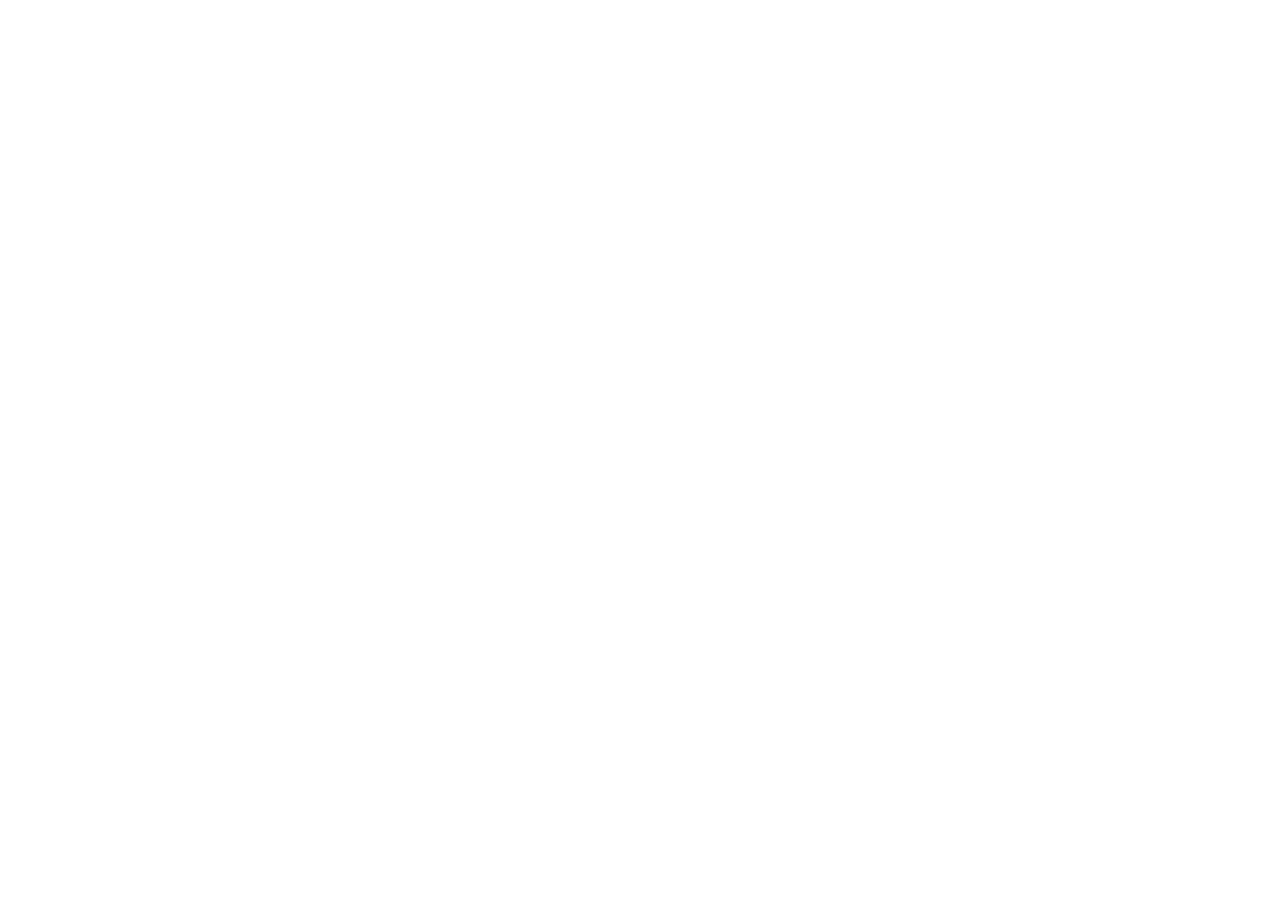
==== index.html @ db324da1 "the second commit for project" ====
<!DOCTYPE html>
<html lang="en">
<head>
    <meta charset="UTF-8">
    <meta http-equiv="X-UA-Compatible" content="IE=edge">
    <meta name="viewport" content="width=device-width, initial-scale=1.0">
    <title>Document</title>
    <link rel="stylesheet" href="css/style.css">
</head>
<body>
    
</body>
</html>
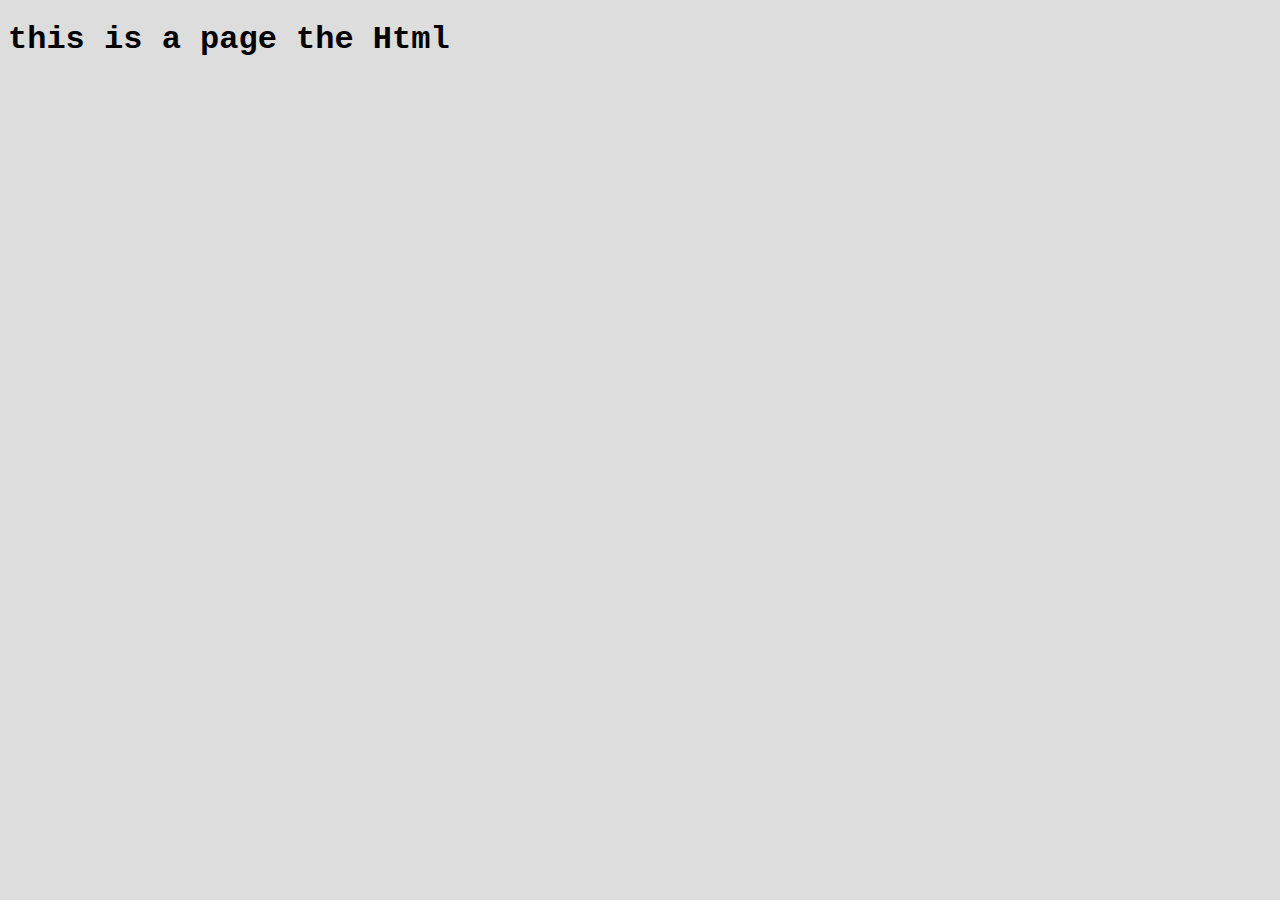
==== commit 4819d3ab: "modify page html" ====
--- a/index.html
+++ b/index.html
@@ -8,6 +8,6 @@
     <link rel="stylesheet" href="css/style.css">
 </head>
 <body>
-    
+    <h1>this is a page the Html</h1>
 </body>
 </html>--- a/css/style.css
+++ b/css/style.css
@@ -0,0 +1,5 @@
+body
+{
+    background-color: #dddddd;
+    font-family: 'Courier New', Courier, monospace;
+}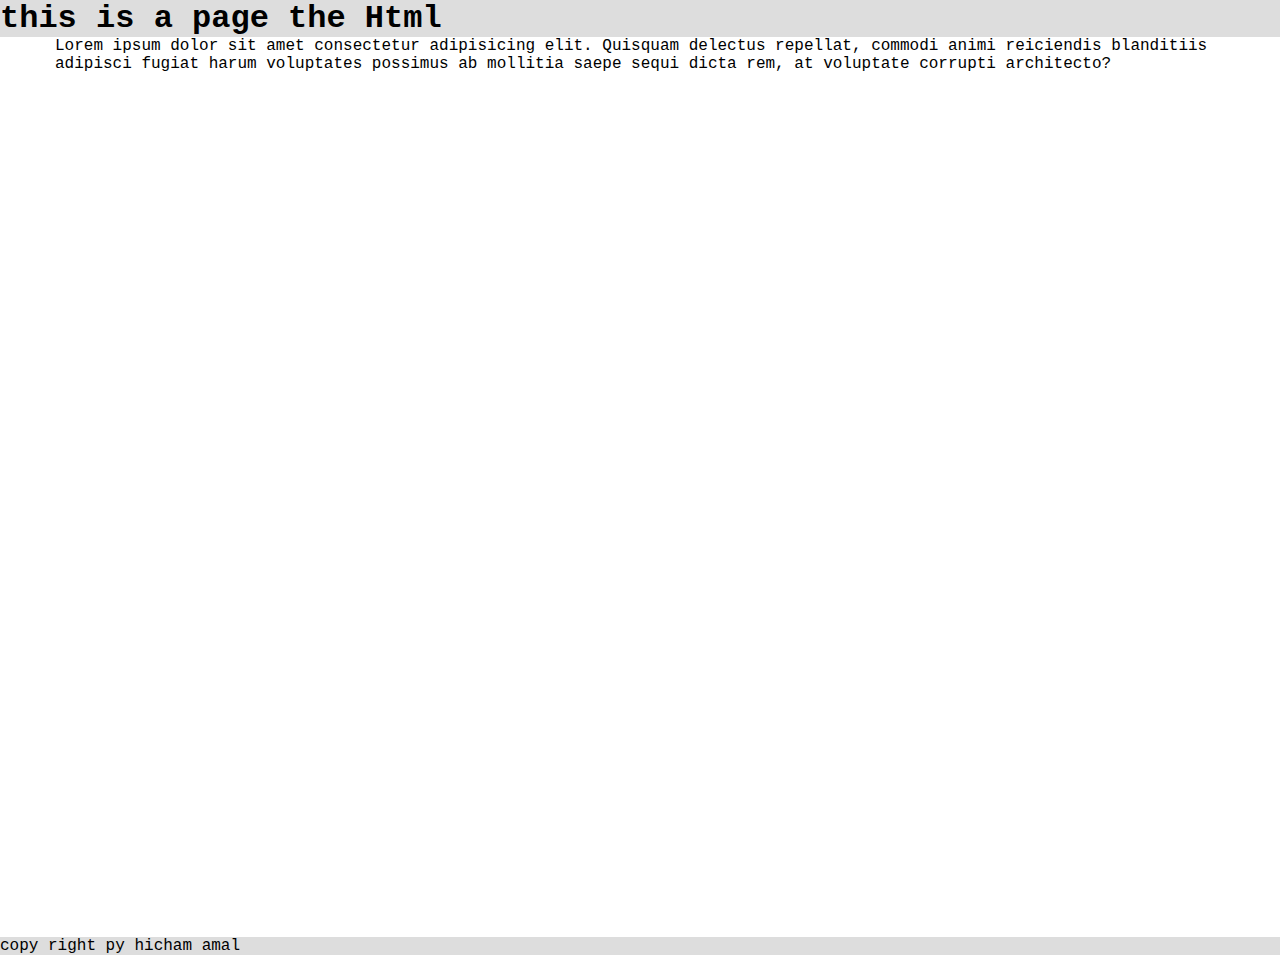
==== commit 8e125d45: "add my files html and css" ====
--- a/index.html
+++ b/index.html
@@ -1,13 +1,22 @@
 <!DOCTYPE html>
 <html lang="en">
-<head>
-    <meta charset="UTF-8">
-    <meta http-equiv="X-UA-Compatible" content="IE=edge">
-    <meta name="viewport" content="width=device-width, initial-scale=1.0">
-    <title>Document</title>
-    <link rel="stylesheet" href="css/style.css">
-</head>
-<body>
-    <h1>this is a page the Html</h1>
-</body>
+    <head>
+        <meta charset="UTF-8">
+        <meta http-equiv="X-UA-Compatible" content="IE=edge">
+        <meta name="viewport" content="width=device-width, initial-scale=1.0">
+        <title>Document</title>
+        <link rel="stylesheet" href="css/style.css">
+    </head>
+    <body>
+
+        <h1>this is a page the Html</h1>
+        <div class="content">
+            <div class="container">
+                <p>Lorem ipsum dolor sit amet consectetur adipisicing elit. Quisquam delectus repellat, commodi animi reiciendis blanditiis adipisci fugiat harum voluptates possimus ab mollitia saepe sequi dicta rem, at voluptate corrupti architecto?</p>
+            </div>
+        </div>
+        <footer>
+            <p>copy right py <span>hicham amal</span></p>
+        </footer>
+    </body>
 </html>--- a/css/style.css
+++ b/css/style.css
@@ -2,4 +2,19 @@
 {
     background-color: #dddddd;
     font-family: 'Courier New', Courier, monospace;
+}
+* {
+    margin: 0;
+    padding: 0;
+    box-sizing: border-box;
+}
+.container 
+{
+    width: 1170px;
+    margin: auto;
+}
+.content 
+{
+    min-height: 100vh;
+    background-color: #ffffff;
 }